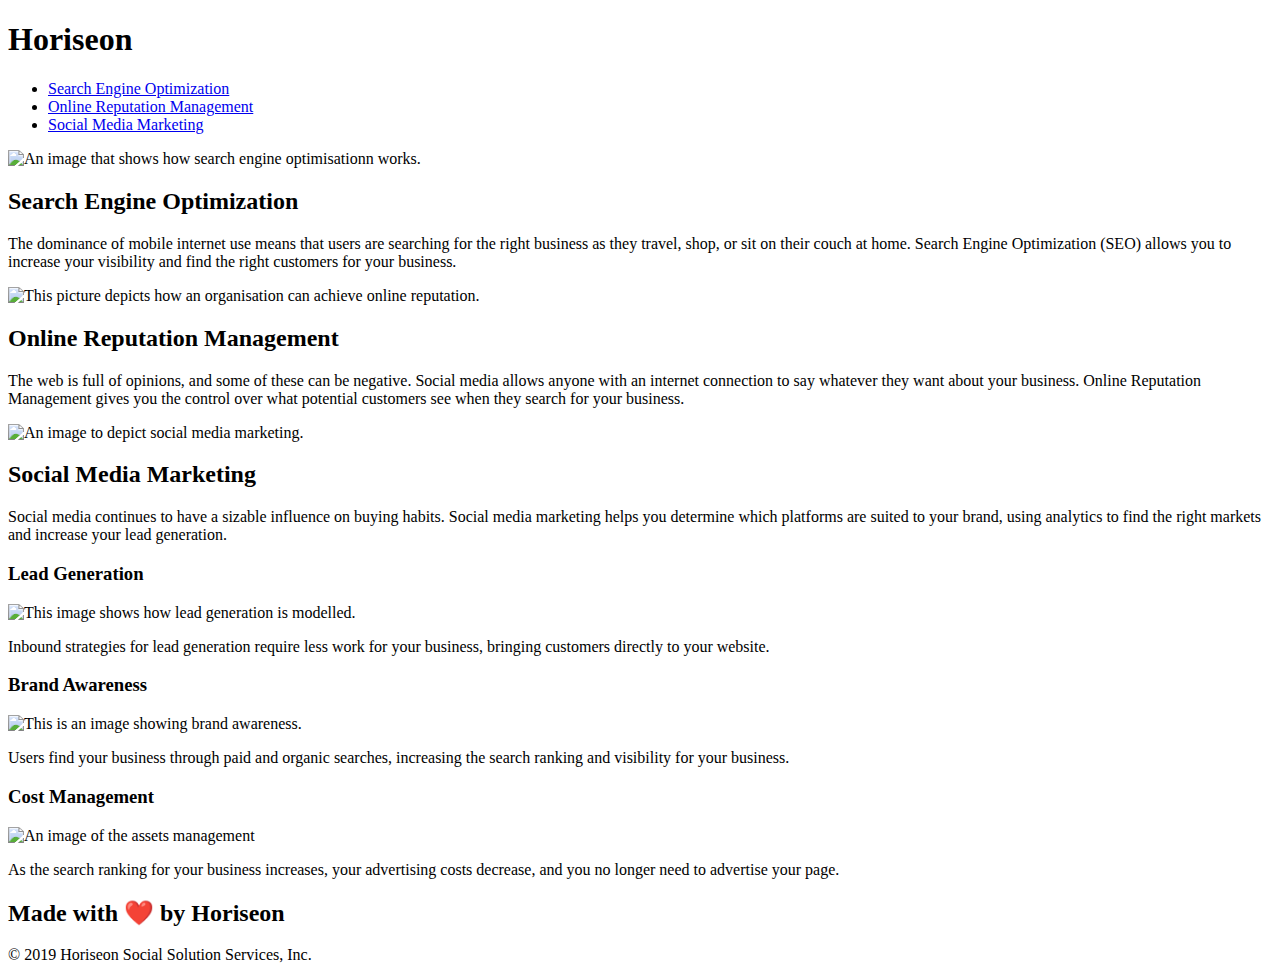
==== index.html @ 45626bbf "Moved files HTML file from original location" ====
<!DOCTYPE html>
<html lang="en-gb">

<head>
    <meta charset="UTF-8" />
    <!--Added meta name/description with keywords for search engine optimization-->
    <meta name="description" content="Search Engine Optimization, Online Reputation Management and Social Media Marketing for Horiseon">
    <!--Added fontawesome icons link-->
    <script src="https://kit.fontawesome.com/491f4c8a49.js" crossorigin="anonymous"></script>
    <link rel="stylesheet" href="./assets/css/style.css">
    <!--Added a title-->
    <title>Horiseon's Online Reputation Management</title>
</head>

<body>
    <div class="header">
        <h1>Hori<span class="seo">seo</span>n</h1>
        <div>
            <ul>
                <li>
                    <a href="#search-engine-optimization">Search Engine Optimization</a>
                </li>
                <li>
                    <a href="#online-reputation-management">Online Reputation Management</a>
                </li>
                <li>
                    <a href="#social-media-marketing">Social Media Marketing</a>
                </li>
            </ul>
        </div>
    </div>
    <div class="hero"></div>
    <div class="content">
        <div class="less-code search-engine-optimization">
            <!--Added 'alt' attributes/descriptions to all img elements in case the image fails to load-->
            <img src="./assets/images/search-engine-optimization.jpg" id ="optimizer" class="float-left" alt="An image that shows how search engine optimisationn works."/>
            <h2 class="header2" id="search-engine-optimization">Search Engine Optimization</h2>
            <p>
                The dominance of mobile internet use means that users are searching for the right business as they travel, shop, or sit on their couch at home. Search Engine Optimization (SEO) allows you to increase your visibility and find the right customers for your business.
            </p>
          
        </div>
        <!--Added an id attribute named 'optimizer' to all img elements to style them using less code-->
        <div id="online-reputation-management" class=" less-code online-reputation-management">
            <img src="./assets/images/online-reputation-management.jpg" id="optimizer" class="float-right" alt="This picture depicts how an organisation can achieve online reputation."/>
            <h2 class="header2">Online Reputation Management</h2>
            <p>
                The web is full of opinions, and some of these can be negative. Social media allows anyone with an internet connection to say whatever they want about your business. Online Reputation Management gives you the control over what potential customers see when they search for your business.
            </p>
        </div>
        <div id="social-media-marketing" class=" less-code social-media-marketing">
            <img src="./assets/images/social-media-marketing.jpg"  id="optimizer" class="float-left" alt="An image to depict social media marketing."/>
            <h2 class="header2">Social Media Marketing</h2>
            <p>
                Social media continues to have a sizable influence on buying habits. Social media marketing helps you determine which platforms are suited to your brand, using analytics to find the right markets and increase your lead generation.
            </p>
        </div>
    </div>
    <div class="benefits">
        <div class="generic-benefits generic-h3-text benefit-lead">
            <h3>Lead Generation</h3>
            
            <img src="./assets/images/lead-generation.png" class="image" alt="This image shows how lead generation is modelled."/>
            <p>
                Inbound strategies for lead generation require less work for your business, bringing customers directly to your website.
            </p>
        </div>
        <div class="generic-benefits generic-h3-text benefit-brand">
            <h3>Brand Awareness</h3>
            <img src="./assets/images/brand-awareness.png" class="image" alt="This is an image showing brand awareness."/>
            <p>
                Users find your business through paid and organic searches, increasing the search ranking and visibility for your business.
            </p>
        </div>
        <div class="generic-benefits generic-h3-text benefit-cost">
            <h3>Cost Management</h3>
            <img src="./assets/images/cost-management.png" class="image" alt="An image of the assets management"/>
            <p>
                As the search ranking for your business increases, your advertising costs decrease, and you no longer need to advertise your page.
            </p>
        </div>
    </div>
    <div class="footer">
        <h2>Made with ❤️️ by Horiseon</h2>
        <p>
            &copy; 2019 Horiseon Social Solution Services, Inc.
        </p>
        <!--Added social media contact icons from Awesome Fonts website https://fontawesome.com/search?q=X&o=r&m=free-->
        <div class="social-media">
           <div>
             <i class="fa-brands fa-facebook"></i>
           </div>
           <div> <i class="fa-brands fa-instagram"></i></div>
 <div><i class="fa-brands fa-square-x-twitter"></i>
        </div>
       </div>
    </div>

</body>

</html>
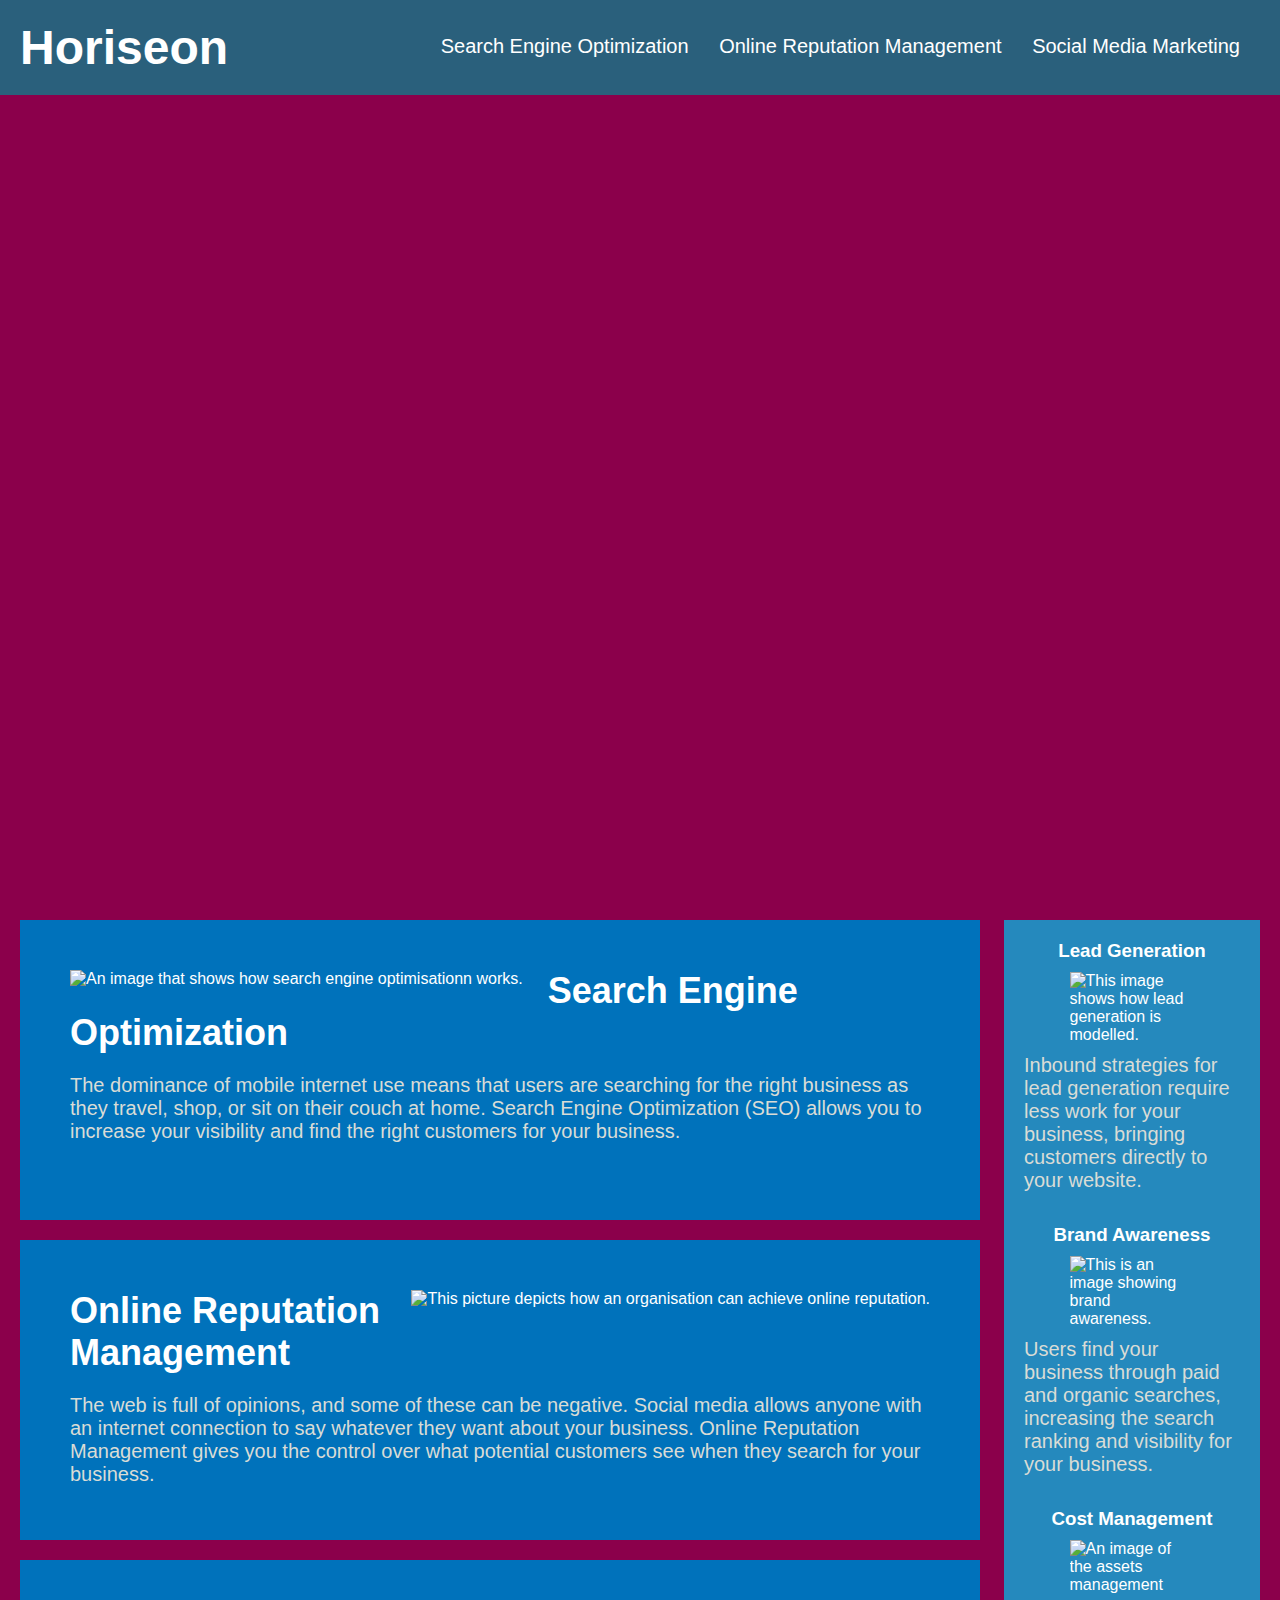
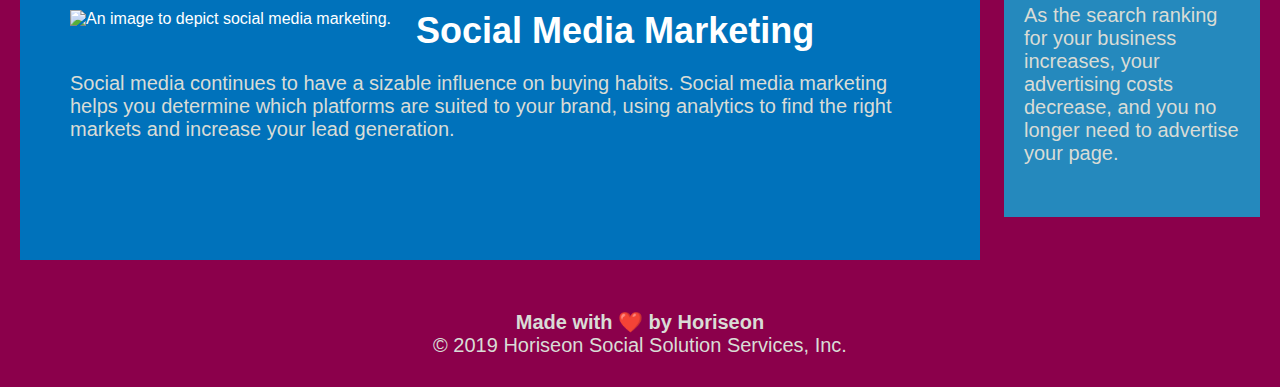
==== commit 3bf709e4: "Synced html & css files that went out of sync" ====
--- a/index.html
+++ b/index.html
@@ -7,7 +7,7 @@
     <meta name="description" content="Search Engine Optimization, Online Reputation Management and Social Media Marketing for Horiseon">
     <!--Added fontawesome icons link-->
     <script src="https://kit.fontawesome.com/491f4c8a49.js" crossorigin="anonymous"></script>
-    <link rel="stylesheet" href="./assets/css/style.css">
+    <link rel="stylesheet" href="./starter/assets/css/style.css">
     <!--Added a title-->
     <title>Horiseon's Online Reputation Management</title>
 </head>
--- a/starter/assets/css/style.css
+++ b/starter/assets/css/style.css
@@ -0,0 +1,270 @@
+* {
+    box-sizing: border-box;
+    padding: 0;
+    margin: 0;
+}
+/*Created color variables for easy of maintenance*/
+:root{
+    --color1:#d9dcd6;
+    --color2:#2a607c;
+    --color3: #ffffff;
+    --color4: #2589bd;
+    --color5: #0072bb;
+    --color6:#8B004B;
+
+}
+/*Targeting .benefits div to fit on screens for small devices without its height getting overly stretched*/ 
+@media screen and (max-width: 768px) {
+   body .benefits {
+    display:flex;
+    flex-direction: column;
+    width:100%;
+    overflow-y:scroll;
+     /*no text displays when screen size is smaller*/
+   } p {
+    display: none;
+    white-space: nowrap;
+text-overflow: none;
+
+   };
+}
+
+/*Changed background color of body from #2a607c to #8B004B for better contrast*/
+body {
+    background-color: var(--color6);
+}
+
+.header {
+    padding: 20px;
+    font-family: 'Trebuchet MS', 'Lucida Sans Unicode', 'Lucida Grande', 'Lucida Sans', Arial, sans-serif;
+    background-color: var(--color2);
+    color: var(--color3);
+}
+
+.header h1 {
+    display: inline-block;
+    font-size: 48px;
+}
+
+.header h1 .seo {
+    color: var(--color3);
+}
+
+.header div {
+    padding-top: 15px;
+    margin-right: 20px;
+    float: right;
+    font-family: 'Gill Sans', 'Gill Sans MT', Calibri, 'Trebuchet MS', sans-serif;
+    font-size: 20px;
+}
+
+.header div ul {
+    list-style-type: none;
+}
+
+.header div ul li {
+    display: inline-block;
+    margin-left: 25px;
+}
+/* Added background color to headings on hover*/
+.header div ul li:hover {
+    background-color: var(--color6);
+}
+a {
+    color: var(--color3);
+    text-decoration: none;
+}
+
+p {
+    font-size: 16px;
+}
+
+.hero {
+    height: 800px;
+    width: 100%;
+    margin-bottom: 25px;
+    background-image: url("../images/digital-marketing-meeting.jpg");
+    background-size: cover;
+    background-position: center;
+}
+
+.float-left {
+    float: left;
+    margin-right: 25px;
+}
+
+.float-right {
+    float: right;
+    margin-left: 25px;
+}
+
+.content {
+    width: 75%;
+    display: inline-block;
+    margin-left: 20px;
+}
+
+.benefits {
+    margin-right: 20px;
+    padding: 20px;
+    clear: both;
+    float: right;
+    width: 20%;
+    height: 100%;
+    font-family: 'Gill Sans', 'Gill Sans MT', Calibri, 'Trebuchet MS', sans-serif;
+    background-color: var(--color4);
+}
+/*Reduced 12 code lines by styling benefit-lead, benefit-brand and benefit-cost under one css selector*/
+.generic-benefits {
+    margin-bottom: 32px;
+    color: var(--color3);
+}
+/*Three selectors that are repeats.
+.benefit-lead {
+    margin-bottom: 32px;
+    color: var(--color3);
+}
+
+.benefit-brand {
+    margin-bottom: 32px;
+    color: var(--color3);
+}
+
+.benefit-cost {
+    margin-bottom: 32px;
+    color: var(--color3);
+}*/
+/*All h3 elements under  generic styling properties combined*/
+.generic-h3-text h3 {
+    margin-bottom: 10px;
+    text-align: center;   
+}
+/*.benefit-lead h3 {
+    margin-bottom: 10px;
+    text-align: center;
+}
+
+.benefit-brand h3 {
+    margin-bottom: 10px;
+    text-align: center;
+}
+
+.benefit-cost h3 {
+    margin-bottom: 10px;
+    text-align: center;
+}*/
+
+
+/* Replace the next two blocks of css with 3 lines of code* & reduced image height from 150 to 125*/
+.image {
+    display: block;
+    margin: 10px auto;
+    max-width: 125px;   
+}
+/*.benefit-lead img {
+    display: block;
+    margin: 10px auto;
+    max-width: 150px;
+}*/
+
+/*.benefit-brand img {
+    display: block;
+    margin: 10px auto;
+    max-width: 150px;
+}
+
+.benefit-cost img {
+    display: block;
+    margin: 10px auto;
+    max-width: 150px;
+}
+*/
+.less-code {
+    margin-bottom: 20px;
+    padding: 50px;
+    height: 300px;
+    font-family: 'Gill Sans', 'Gill Sans MT', Calibri, 'Trebuchet MS', sans-serif;
+    background-color: var(--color5);
+    color: var(--color3); 
+}
+/* The next three blocks of css codes are repeats (margin, padding, height, font-family ,color & background color) and I will replace them with one block of code
+.search-engine-optimization {
+    margin-bottom: 20px;
+    padding: 50px;
+    height: 300px;
+    font-family: 'Gill Sans', 'Gill Sans MT', Calibri, 'Trebuchet MS', sans-serif;
+    background-color: var(--color5);
+    color: var(--color3);
+}
+
+.online-reputation-management {
+    margin-bottom: 20px;
+    padding: 50px;
+    height: 300px;
+    font-family: 'Gill Sans', 'Gill Sans MT', Calibri, 'Trebuchet MS', sans-serif;
+    background-color: var(--color5);
+    color: var(--color3);
+}
+
+.social-media-marketing {
+    margin-bottom: 20px;
+    padding: 50px;
+    height: 300px;
+    font-family: 'Gill Sans', 'Gill Sans MT', Calibri, 'Trebuchet MS', sans-serif;
+    background-color: var(--color5);
+    color: var(--color3);
+}
+*/
+/*Replaced all next 6 lines with 2 lines of code under id of optimizer*/
+#optimizer {
+    max-height: 200px; 
+}
+/*.search-engine-optimization img {
+    max-height: 200px;
+}
+
+.online-reputation-management img {
+    max-height: 200px;
+}
+
+.social-media-marketing img {
+    max-height: 200px;
+}*/
+/*Commented out the selectors for h2 headers under generic class named 'header2*/
+.header2 {
+    margin-bottom: 20px;
+    font-size: 36px;   
+}
+/*.search-engine-optimization h2 {
+    margin-bottom: 20px;
+    font-size: 36px;
+}
+
+.online-reputation-management h2 {
+    margin-bottom: 20px;
+    font-size: 36px;
+}
+
+.social-media-marketing h2 {
+    margin-bottom: 20px;
+    font-size: 36px;
+}*/
+
+.footer {
+    padding: 30px;
+    clear: both;
+    font-family: 'Trebuchet MS', 'Lucida Sans Unicode', 'Lucida Grande', 'Lucida Sans', Arial, sans-serif;
+    text-align: center;
+}
+/*Amended color of h2 and p text in footer*/
+.footer h2, p {
+    font-size: 20px;
+    color:#d9dcd6;
+}
+.social-media {
+    display: flex;
+    flex-direction: row;
+    justify-content: space-evenly;
+    color: white;
+    font-size: 36px;
+}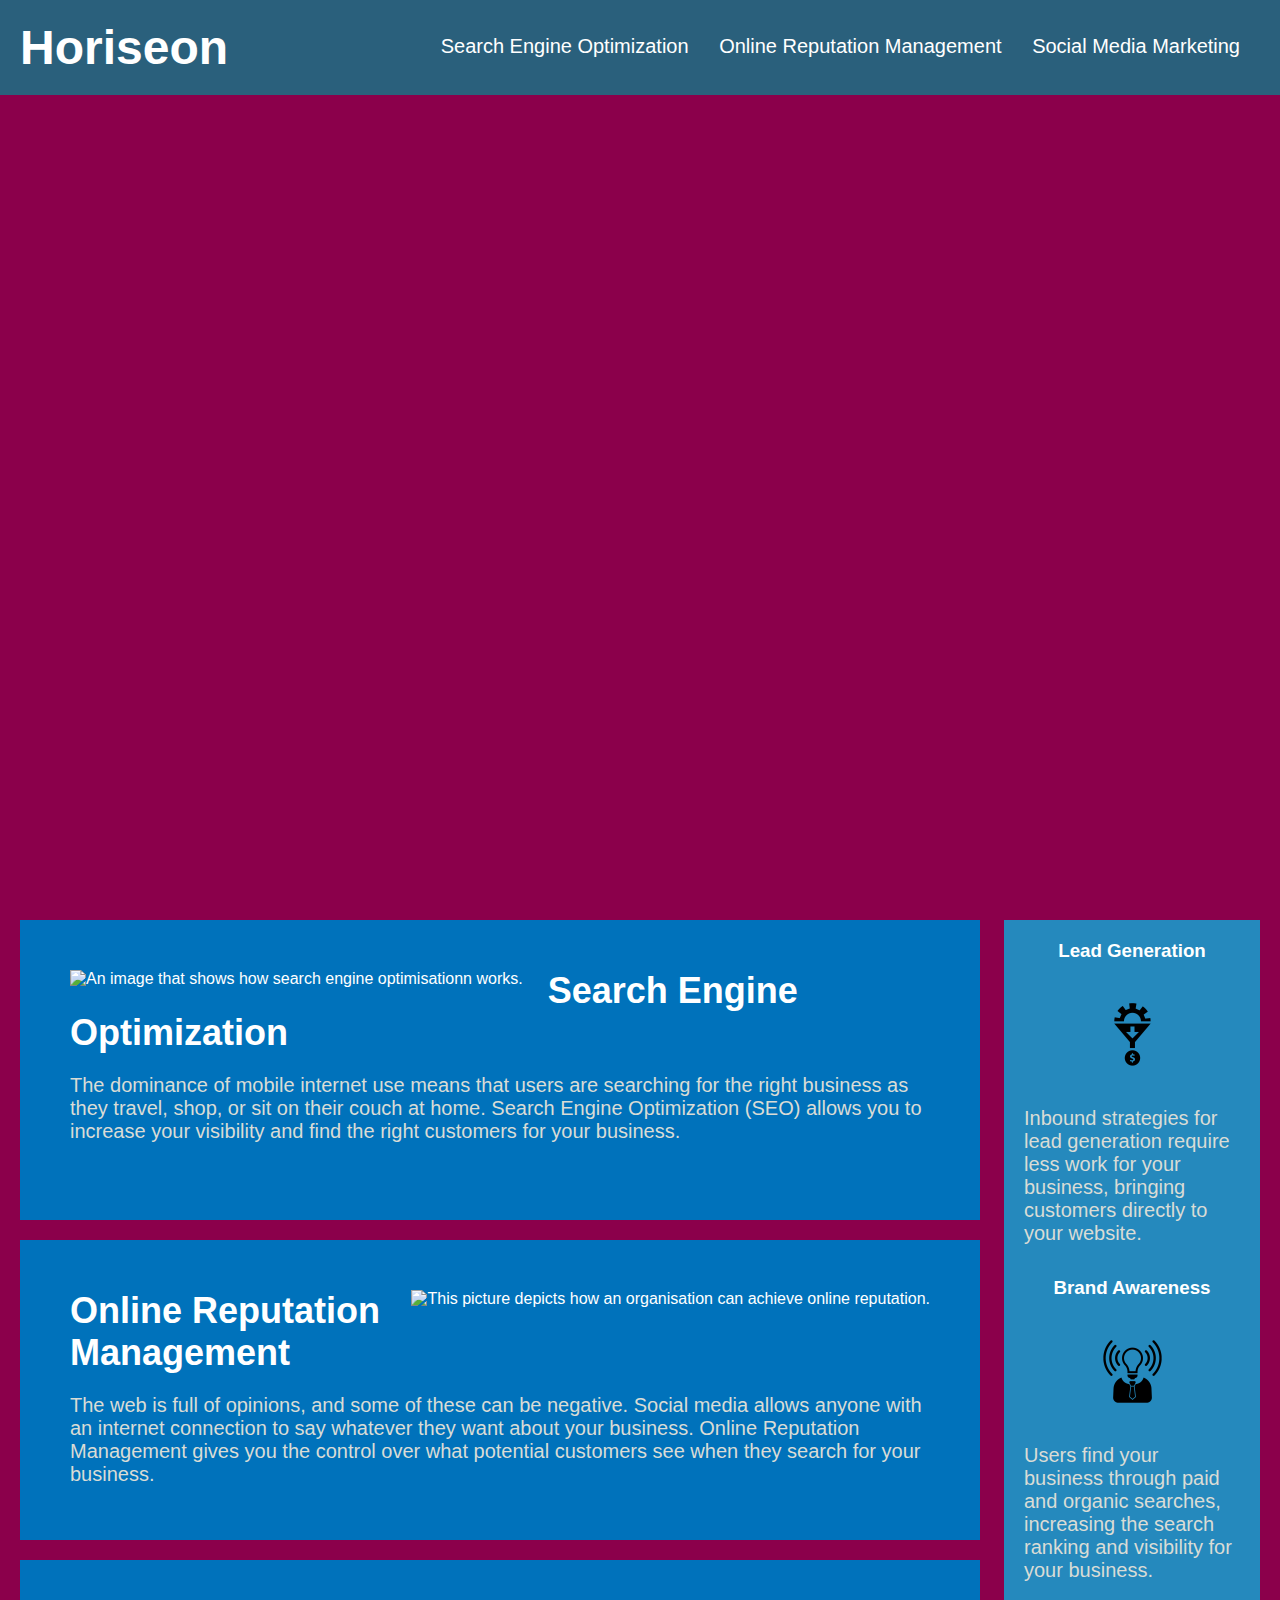
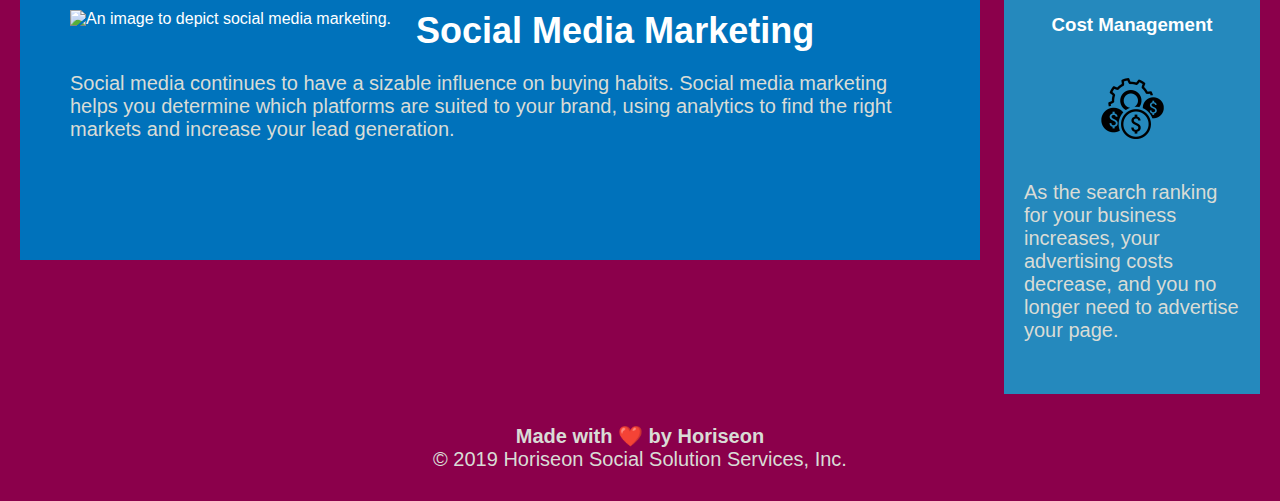
==== commit 95e59fec: "Corrected some links to images that were not correctly linked and there failed to load" ====
--- a/index.html
+++ b/index.html
@@ -33,7 +33,7 @@
     <div class="content">
         <div class="less-code search-engine-optimization">
             <!--Added 'alt' attributes/descriptions to all img elements in case the image fails to load-->
-            <img src="./assets/images/search-engine-optimization.jpg" id ="optimizer" class="float-left" alt="An image that shows how search engine optimisationn works."/>
+            <img src="./starter/assets/images/search-engine-optimization.jpg" id ="optimizer" class="float-left" alt="An image that shows how search engine optimisationn works."/>
             <h2 class="header2" id="search-engine-optimization">Search Engine Optimization</h2>
             <p>
                 The dominance of mobile internet use means that users are searching for the right business as they travel, shop, or sit on their couch at home. Search Engine Optimization (SEO) allows you to increase your visibility and find the right customers for your business.
@@ -42,14 +42,14 @@
         </div>
         <!--Added an id attribute named 'optimizer' to all img elements to style them using less code-->
         <div id="online-reputation-management" class=" less-code online-reputation-management">
-            <img src="./assets/images/online-reputation-management.jpg" id="optimizer" class="float-right" alt="This picture depicts how an organisation can achieve online reputation."/>
+            <img src="./starter/assets/images/online-reputation-management.jpg" id="optimizer" class="float-right" alt="This picture depicts how an organisation can achieve online reputation."/>
             <h2 class="header2">Online Reputation Management</h2>
             <p>
                 The web is full of opinions, and some of these can be negative. Social media allows anyone with an internet connection to say whatever they want about your business. Online Reputation Management gives you the control over what potential customers see when they search for your business.
             </p>
         </div>
         <div id="social-media-marketing" class=" less-code social-media-marketing">
-            <img src="./assets/images/social-media-marketing.jpg"  id="optimizer" class="float-left" alt="An image to depict social media marketing."/>
+            <img src="./starter/assets/images/social-media-marketing.jpg"  id="optimizer" class="float-left" alt="An image to depict social media marketing."/>
             <h2 class="header2">Social Media Marketing</h2>
             <p>
                 Social media continues to have a sizable influence on buying habits. Social media marketing helps you determine which platforms are suited to your brand, using analytics to find the right markets and increase your lead generation.
@@ -60,21 +60,21 @@
         <div class="generic-benefits generic-h3-text benefit-lead">
             <h3>Lead Generation</h3>
             
-            <img src="./assets/images/lead-generation.png" class="image" alt="This image shows how lead generation is modelled."/>
+            <img src="./starter/assets/images/lead-generation.png" class="image" alt="This image shows how lead generation is modelled."/>
             <p>
                 Inbound strategies for lead generation require less work for your business, bringing customers directly to your website.
             </p>
         </div>
         <div class="generic-benefits generic-h3-text benefit-brand">
             <h3>Brand Awareness</h3>
-            <img src="./assets/images/brand-awareness.png" class="image" alt="This is an image showing brand awareness."/>
+            <img src="./starter/assets/images/brand-awareness.png" class="image" alt="This is an image showing brand awareness."/>
             <p>
                 Users find your business through paid and organic searches, increasing the search ranking and visibility for your business.
             </p>
         </div>
         <div class="generic-benefits generic-h3-text benefit-cost">
             <h3>Cost Management</h3>
-            <img src="./assets/images/cost-management.png" class="image" alt="An image of the assets management"/>
+            <img src="./starter/assets/images/cost-management.png" class="image" alt="An image of the assets management"/>
             <p>
                 As the search ranking for your business increases, your advertising costs decrease, and you no longer need to advertise your page.
             </p>
